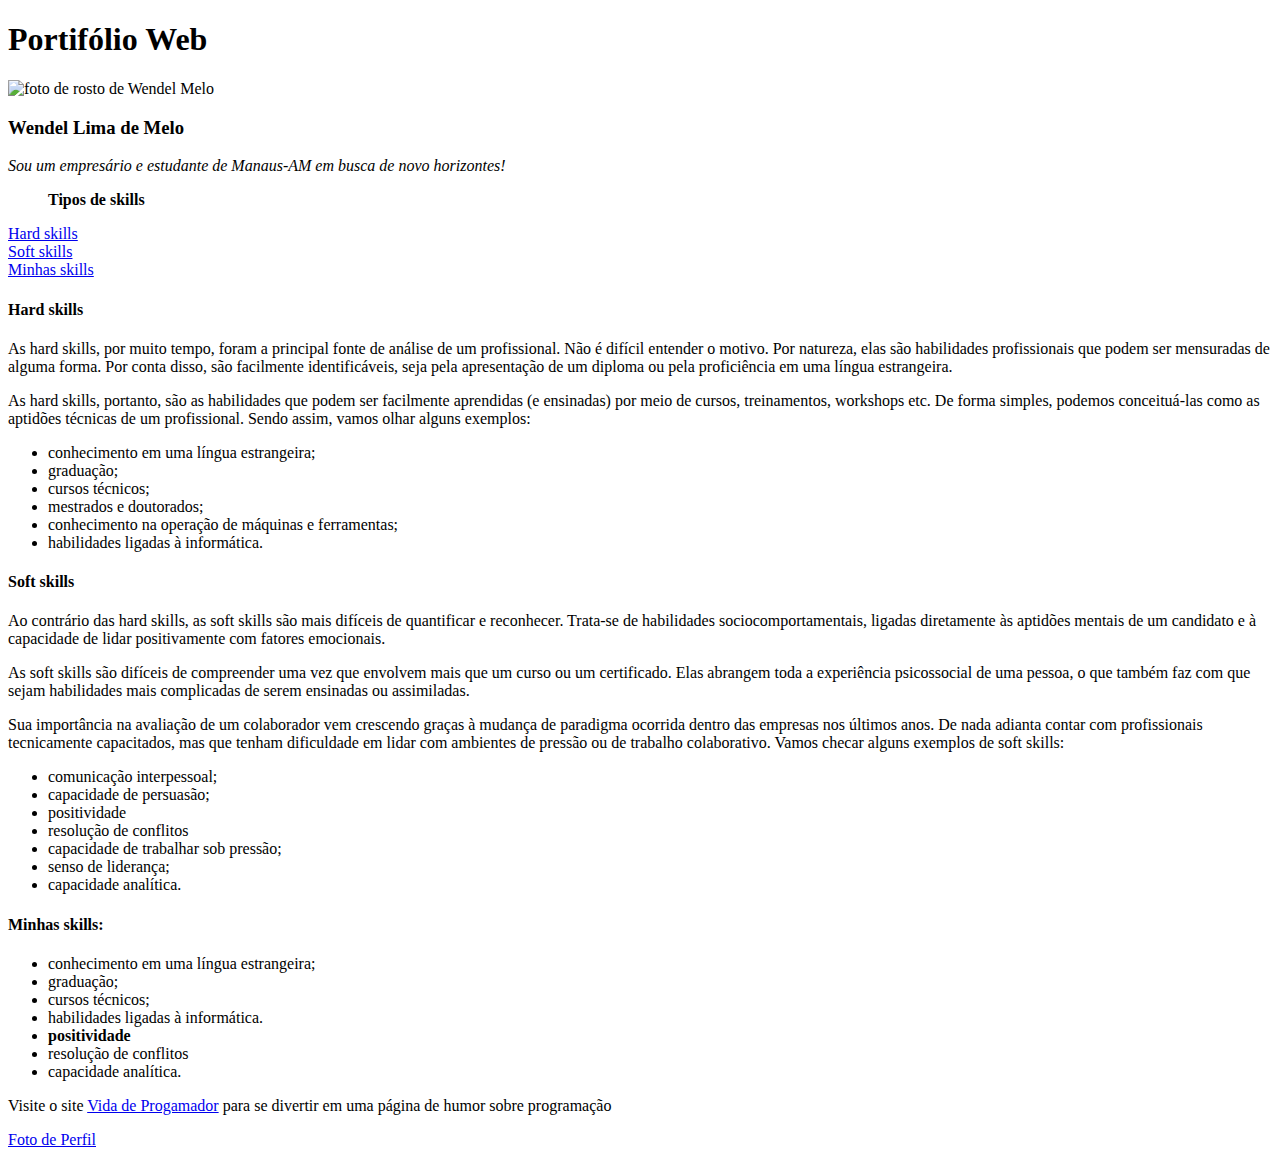
==== index.html @ d9d7fd16 "portfolio web" ====
<!DOCTYPE html>
 <html>
 <head>
     <meta charset="UTF-8">
     <title>HTML</title>
 </head>
 <body>
 <h1>Portifólio Web</h1>
 <img id="fotodeperfil"src="fotoperfil.jpeg" alt="foto de rosto de Wendel Melo" width="150">
 <h3>Wendel Lima de Melo</h3>
 <p><em>Sou um empresário e estudante de Manaus-AM em busca de novo horizontes!</em></p>
     <ul><strong>Tipos de skills</strong></ul>
     <li><a href="#hardskills">Hard skills</a></li>
     <li><a href="#softskills">Soft skills</a></li>
     <li><a href="#minhasskills">Minhas skills</a></li>

     

     <h4 id="hardskills">Hard skills</h4>
     <p>As hard skills, por muito tempo, foram a principal fonte de análise de um profissional. Não é difícil entender o motivo. Por natureza, elas são habilidades profissionais que podem ser mensuradas de alguma forma. Por conta disso, são facilmente identificáveis, seja pela apresentação de um diploma ou pela proficiência em uma língua estrangeira.
     <br>
     </p>As hard skills, portanto, são as habilidades que podem ser facilmente aprendidas (e ensinadas) por meio de cursos, treinamentos, workshops etc. De forma simples, podemos conceituá-las como as aptidões técnicas de um profissional. Sendo assim, vamos olhar alguns exemplos:</p>

     <ul>
     <li>conhecimento em uma língua estrangeira;</li>
     <li>graduação;</li>
     <li>cursos técnicos;</li>
     <li>mestrados e doutorados;</li>
     <li>conhecimento na operação de máquinas e ferramentas;</li>
     <li>habilidades ligadas à informática.</li>
    </ul>

     <h4 id="softskills">Soft skills</h4>
     <p>Ao contrário das hard skills, as soft skills são mais difíceis de quantificar e reconhecer. Trata-se de habilidades sociocomportamentais, ligadas diretamente às aptidões mentais de um candidato e à capacidade de lidar positivamente com fatores emocionais.</p>
     <p>As soft skills são difíceis de compreender uma vez que envolvem mais que um curso ou um certificado. Elas abrangem toda a experiência psicossocial de uma pessoa, o que também faz com que sejam habilidades mais complicadas de serem ensinadas ou assimiladas.</p>
     <p>Sua importância na avaliação de um colaborador vem crescendo graças à mudança de paradigma ocorrida dentro das empresas nos últimos anos. De nada adianta contar com profissionais tecnicamente capacitados, mas que tenham dificuldade em lidar com ambientes de pressão ou de trabalho colaborativo. Vamos checar alguns exemplos de soft skills:</p>
    <ul>
        <li>comunicação interpessoal;</li>
        <li>capacidade de persuasão;</li> 
        <li>positividade</li>
        <li>resolução de conflitos</li>
        <li>capacidade de trabalhar sob pressão;</li>
        <li>senso de liderança;</li>
        <li>capacidade analítica.</li>
    </ul>
<h4 id="minhasskills">Minhas skills:</h4>
<ul>
<li>conhecimento em uma língua estrangeira;</li>
<li>graduação;</li>
<li>cursos técnicos;</li>
<li>habilidades ligadas à informática.</li>
<li><strong>positividade</strong></li>
<li>resolução de conflitos</li>
<li>capacidade analítica.</li>
</ul>

<p>Visite o site <a href="https://vidadeprogramador.com.br/" target=_blank>Vida de Progamador</a> para se divertir em uma página de humor sobre programação</p>

<a href="#fotodeperfil">Foto de Perfil</a>
</body>












</html>
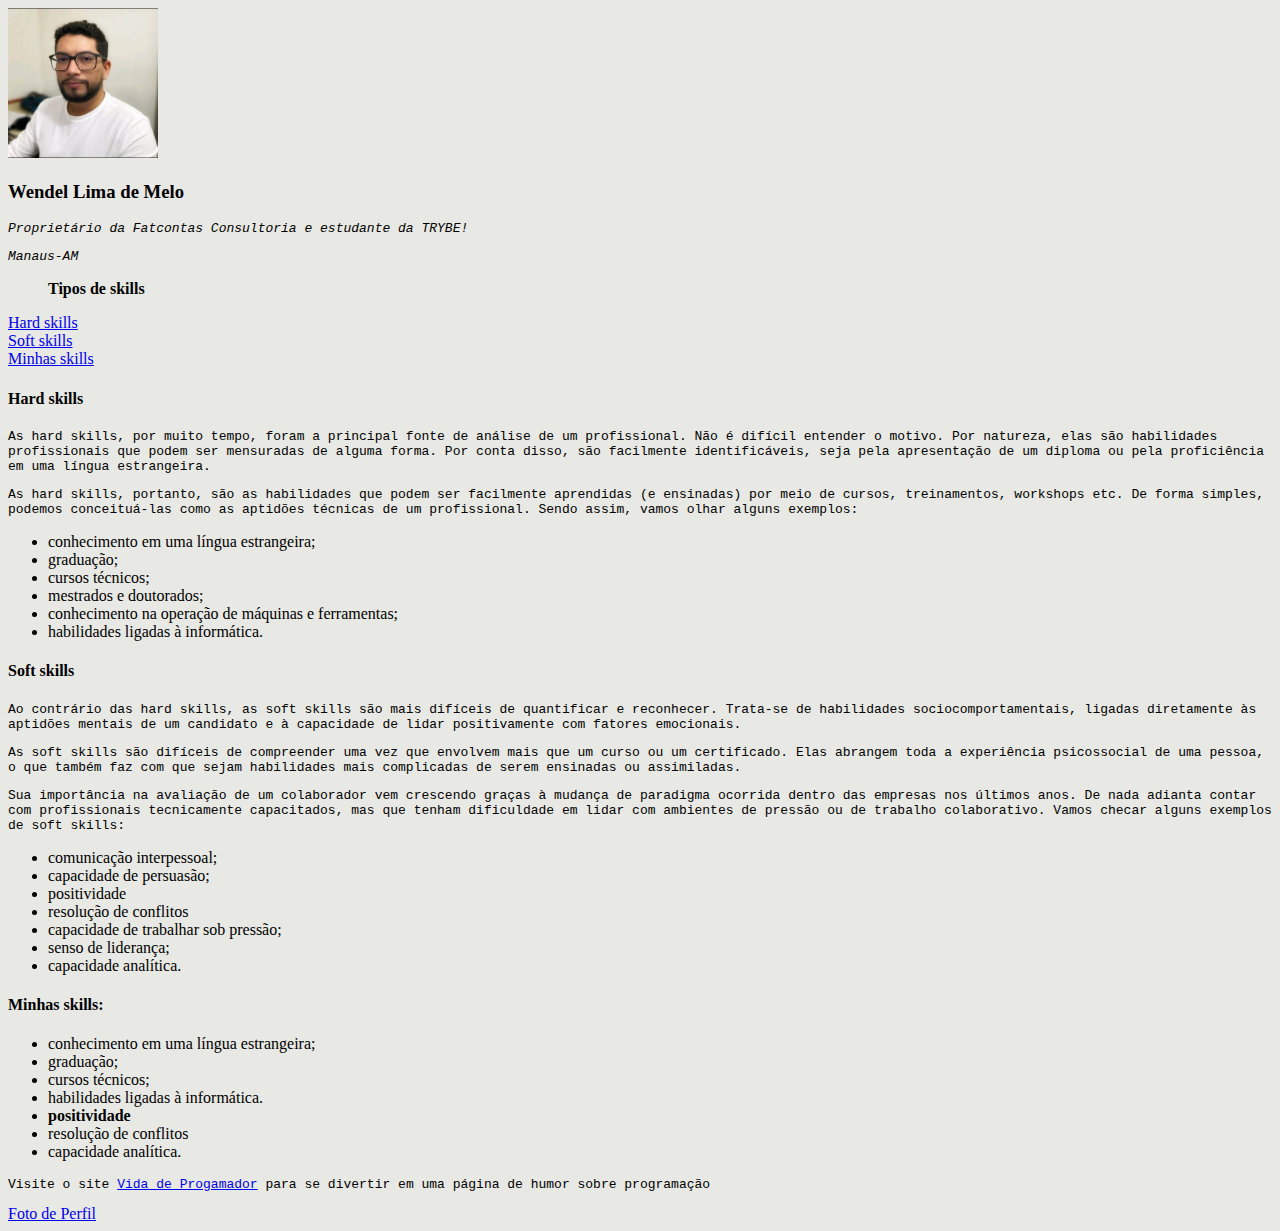
==== commit 52732812: "portfolio update1" ====
--- a/index.html
+++ b/index.html
@@ -3,12 +3,31 @@
  <head>
      <meta charset="UTF-8">
      <title>HTML</title>
+     <style>
+         body{
+             background-color: #e8e8e4;
+         }
+             #nome{
+             font-family: verdana;
+             
+         }
+         p{
+            font-family: monospace;  
+         }
+         .localization{
+             font-family: monospace;
+             
+         }
+
+
+     </style>
  </head>
  <body>
- <h1>Portifólio Web</h1>
+
  <img id="fotodeperfil"src="fotoperfil.jpeg" alt="foto de rosto de Wendel Melo" width="150">
- <h3>Wendel Lima de Melo</h3>
- <p><em>Sou um empresário e estudante de Manaus-AM em busca de novo horizontes!</em></p>
+ <h3 id="nome">Wendel Lima de Melo</h3>
+ <p><em>Proprietário da Fatcontas Consultoria e estudante da TRYBE!</em></p>
+ <p class="localization"><em>Manaus-AM</p></em>
      <ul><strong>Tipos de skills</strong></ul>
      <li><a href="#hardskills">Hard skills</a></li>
      <li><a href="#softskills">Soft skills</a></li>
@@ -18,8 +37,8 @@
 
      <h4 id="hardskills">Hard skills</h4>
      <p>As hard skills, por muito tempo, foram a principal fonte de análise de um profissional. Não é difícil entender o motivo. Por natureza, elas são habilidades profissionais que podem ser mensuradas de alguma forma. Por conta disso, são facilmente identificáveis, seja pela apresentação de um diploma ou pela proficiência em uma língua estrangeira.
-     <br>
-     </p>As hard skills, portanto, são as habilidades que podem ser facilmente aprendidas (e ensinadas) por meio de cursos, treinamentos, workshops etc. De forma simples, podemos conceituá-las como as aptidões técnicas de um profissional. Sendo assim, vamos olhar alguns exemplos:</p>
+     </p>
+     <p>As hard skills, portanto, são as habilidades que podem ser facilmente aprendidas (e ensinadas) por meio de cursos, treinamentos, workshops etc. De forma simples, podemos conceituá-las como as aptidões técnicas de um profissional. Sendo assim, vamos olhar alguns exemplos:</p>
 
      <ul>
      <li>conhecimento em uma língua estrangeira;</li>
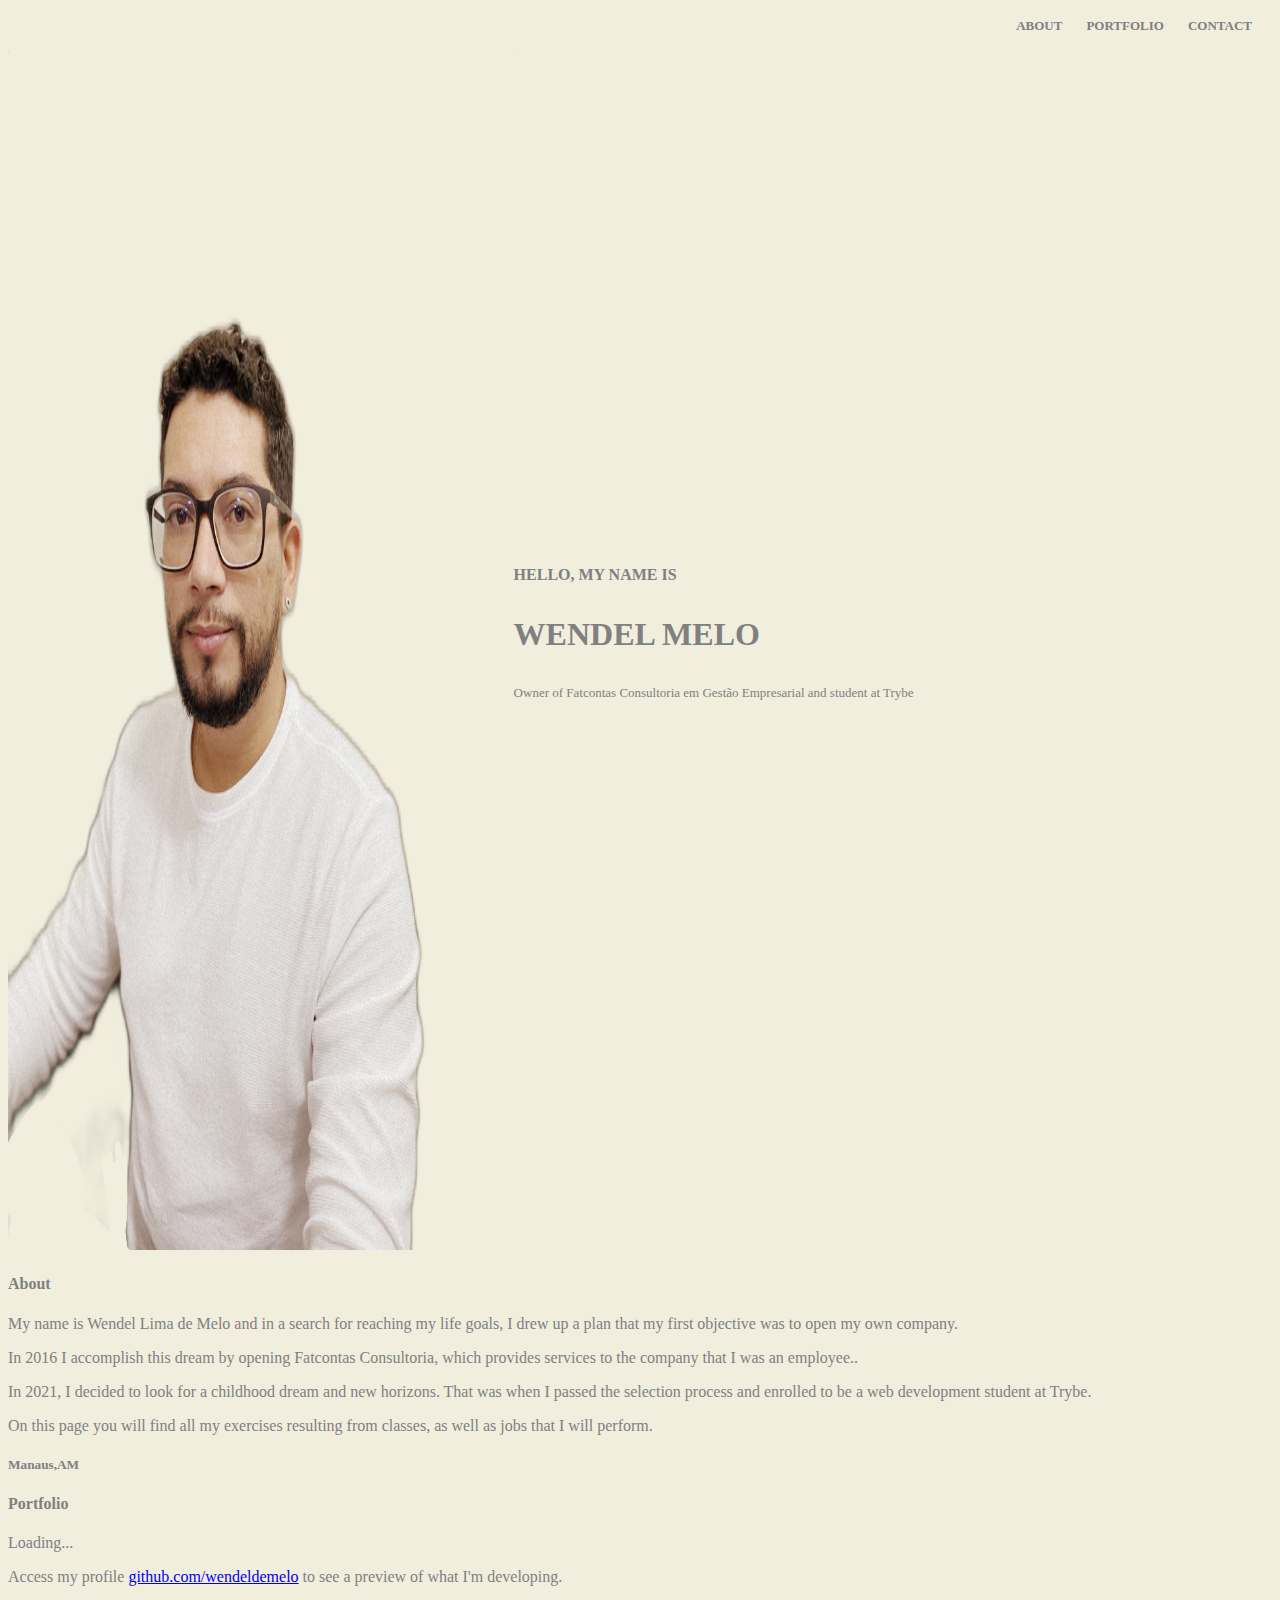
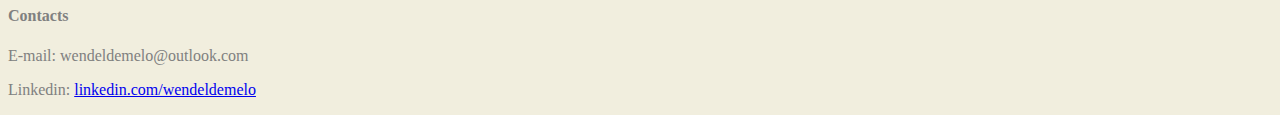
==== commit 19e6da9a: "portfolio update2" ====
--- a/index.html
+++ b/index.html
@@ -3,90 +3,46 @@
  <head>
      <meta charset="UTF-8">
      <title>HTML</title>
-     <style>
-         body{
-             background-color: #e8e8e4;
-         }
-             #nome{
-             font-family: verdana;
-             
-         }
-         p{
-            font-family: monospace;  
-         }
-         .localization{
-             font-family: monospace;
-             
-         }
-
-
-     </style>
- </head>
- <body>
-
- <img id="fotodeperfil"src="fotoperfil.jpeg" alt="foto de rosto de Wendel Melo" width="150">
- <h3 id="nome">Wendel Lima de Melo</h3>
- <p><em>Proprietário da Fatcontas Consultoria e estudante da TRYBE!</em></p>
- <p class="localization"><em>Manaus-AM</p></em>
-     <ul><strong>Tipos de skills</strong></ul>
-     <li><a href="#hardskills">Hard skills</a></li>
-     <li><a href="#softskills">Soft skills</a></li>
-     <li><a href="#minhasskills">Minhas skills</a></li>
-
+     <link rel="stylesheet" href="style.css" />
      
-
-     <h4 id="hardskills">Hard skills</h4>
-     <p>As hard skills, por muito tempo, foram a principal fonte de análise de um profissional. Não é difícil entender o motivo. Por natureza, elas são habilidades profissionais que podem ser mensuradas de alguma forma. Por conta disso, são facilmente identificáveis, seja pela apresentação de um diploma ou pela proficiência em uma língua estrangeira.
-     </p>
-     <p>As hard skills, portanto, são as habilidades que podem ser facilmente aprendidas (e ensinadas) por meio de cursos, treinamentos, workshops etc. De forma simples, podemos conceituá-las como as aptidões técnicas de um profissional. Sendo assim, vamos olhar alguns exemplos:</p>
-
-     <ul>
-     <li>conhecimento em uma língua estrangeira;</li>
-     <li>graduação;</li>
-     <li>cursos técnicos;</li>
-     <li>mestrados e doutorados;</li>
-     <li>conhecimento na operação de máquinas e ferramentas;</li>
-     <li>habilidades ligadas à informática.</li>
-    </ul>
-
-     <h4 id="softskills">Soft skills</h4>
-     <p>Ao contrário das hard skills, as soft skills são mais difíceis de quantificar e reconhecer. Trata-se de habilidades sociocomportamentais, ligadas diretamente às aptidões mentais de um candidato e à capacidade de lidar positivamente com fatores emocionais.</p>
-     <p>As soft skills são difíceis de compreender uma vez que envolvem mais que um curso ou um certificado. Elas abrangem toda a experiência psicossocial de uma pessoa, o que também faz com que sejam habilidades mais complicadas de serem ensinadas ou assimiladas.</p>
-     <p>Sua importância na avaliação de um colaborador vem crescendo graças à mudança de paradigma ocorrida dentro das empresas nos últimos anos. De nada adianta contar com profissionais tecnicamente capacitados, mas que tenham dificuldade em lidar com ambientes de pressão ou de trabalho colaborativo. Vamos checar alguns exemplos de soft skills:</p>
-    <ul>
-        <li>comunicação interpessoal;</li>
-        <li>capacidade de persuasão;</li> 
-        <li>positividade</li>
-        <li>resolução de conflitos</li>
-        <li>capacidade de trabalhar sob pressão;</li>
-        <li>senso de liderança;</li>
-        <li>capacidade analítica.</li>
-    </ul>
-<h4 id="minhasskills">Minhas skills:</h4>
-<ul>
-<li>conhecimento em uma língua estrangeira;</li>
-<li>graduação;</li>
-<li>cursos técnicos;</li>
-<li>habilidades ligadas à informática.</li>
-<li><strong>positividade</strong></li>
-<li>resolução de conflitos</li>
-<li>capacidade analítica.</li>
-</ul>
-
-<p>Visite o site <a href="https://vidadeprogramador.com.br/" target=_blank>Vida de Progamador</a> para se divertir em uma página de humor sobre programação</p>
-
-<a href="#fotodeperfil">Foto de Perfil</a>
+</head>
+<body>
+    <div id="links">
+        <ul>
+            <li><a href="#about">ABOUT</a></li>
+            <li><a href="#services">PORTFOLIO</a></li>
+            <li><a href="#contacts">CONTACT</a></li>
+        </ul>
+    </div>
+    <div id="imageandbackground">
+        <div id="imageprofile">
+            <img id="fotodeperfil" src="picsartfoto.png" alt="foto de rosto de Wendel Melo" width="100%" height="100%">
+        </div>
+        <div id="description">
+            <p id="titlecall">HELLO, MY NAME IS<p>
+            <p id="titlename">WENDEL MELO</p>
+            <p id="titledescription">Owner of Fatcontas Consultoria em Gestão Empresarial and student at Trybe</p>
+        </div>   
+    </div>
+    <div id="about">
+        <h4>About</h4>
+        <p>My name is Wendel Lima de Melo and in a search for reaching my life goals, I drew up a plan that my first objective was to open my own company.</p>
+        <p>In 2016 I accomplish this dream by opening Fatcontas Consultoria, which provides services to the company that I was an employee..</p>
+        <p>In 2021, I decided to look for a childhood dream and new horizons. That was when I passed the selection process and enrolled to be a web development student at Trybe.</p>
+        <p>On this page you will find all my exercises resulting from classes, as well as jobs that I will perform.</p>
+        <h5>Manaus,AM</h5>
+    </div>
+    <div id="services">
+        <h4>Portfolio</h4>
+        <p>Loading...</p>
+        <p>Access my profile <a href="https://github.com/wendeldemelo" target=blank>github.com/wendeldemelo</a> to see a preview of what I'm developing.</p>
+        
+    </div>
+    <div id="contacts">
+        <h4>Contacts</h4>
+        <p>E-mail: wendeldemelo@outlook.com</p>
+        <p>Linkedin: <a href="https://www.linkedin.com/in/wendeldemelo/" target=blank>linkedin.com/wendeldemelo</a></p>
+        
+    </div>
 </body>
-
-
-
-
-
-
-
-
-
-
-
-
 </html>--- a/style.css
+++ b/style.css
@@ -0,0 +1,53 @@
+<style>
+    #links{
+          }
+    #links ul{
+        list-style-type: none;
+        text-align: right;
+        }
+    #links ul li{
+        display: inline-block;
+        margin-right: 20px; 
+        }
+    #links a{
+        text-decoration: none;
+        color: gray;
+        font-weight: bold;
+        font-family: verdana;
+        font-size: small;
+        }
+    #imageandbackground{
+        
+        display: inline-block;
+        width: 100%;
+        height: 1200px;
+    }
+    #imageprofile{
+        width: 40%;
+        float: left;
+        height: 100%;
+    }
+    #description{
+        width: 60%;
+        float: right;
+        padding-top: 500px;
+        font-family: verdana;
+        color: gray;
+    }
+    #titlecall{
+        font-size: medium;
+        font-weight: bold;
+    }
+    #titlename{
+        font-size: xx-large;
+        font-weight: bold;
+    }
+    #titledescription{
+        font-size: small;
+    }
+    body{
+        background-color:rgb(241, 238, 222);
+        color: gray;
+        font-family: verdana;
+        }
+     </style>